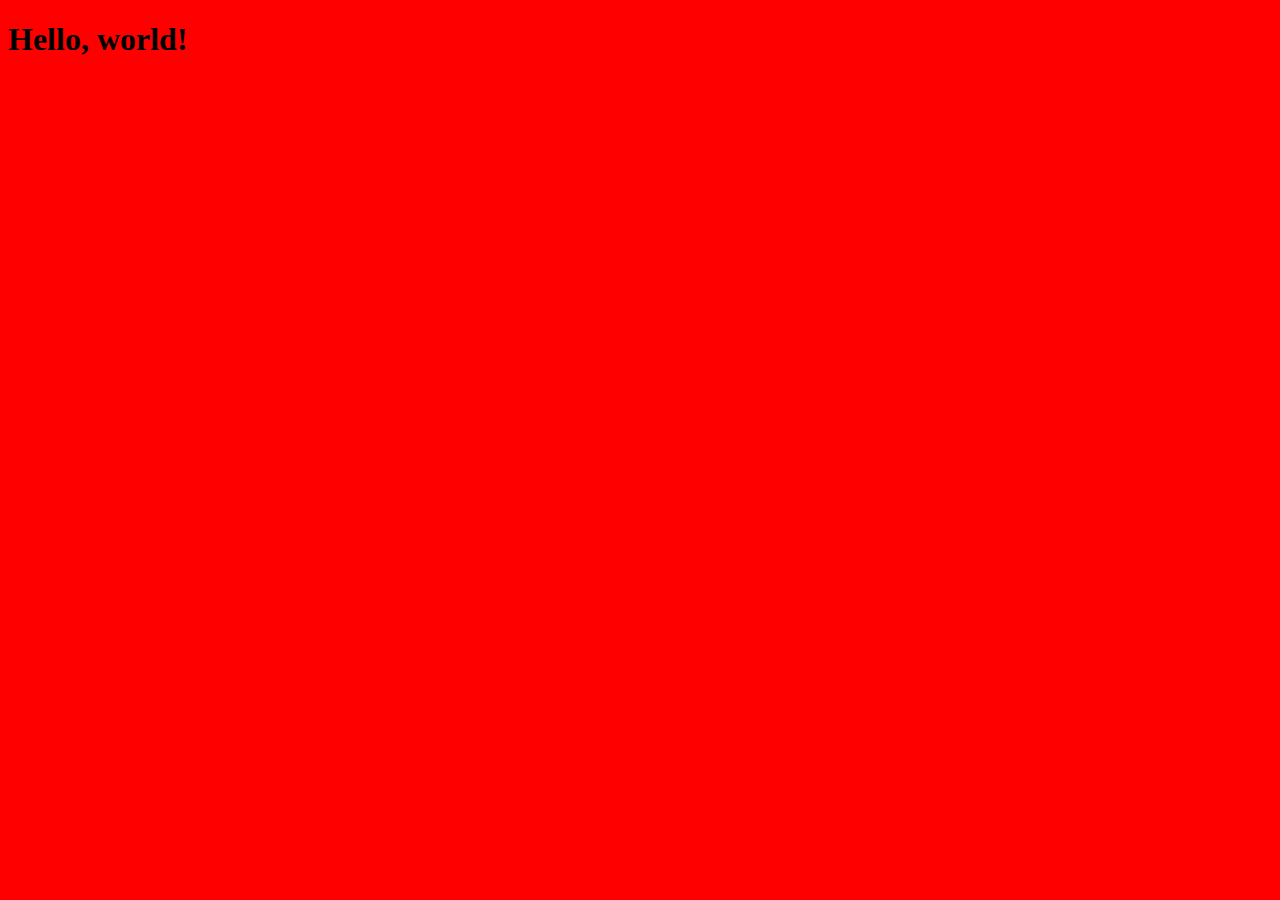
==== End_FIle/index.html @ 0dc0ff9d "Connected the files together." ====
<!doctype html>
<html lang="en">
  <head>
    <!-- Required meta tags -->
    <meta charset="utf-8">
    <meta name="viewport" content="width=device-width, initial-scale=1">

    <!-- Bootstrap CSS -->
    <link href="https://cdn.jsdelivr.net/npm/bootstrap@5.0.2/dist/css/bootstrap.min.css" rel="stylesheet" integrity="sha384-EVSTQN3/azprG1Anm3QDgpJLIm9Nao0Yz1ztcQTwFspd3yD65VohhpuuCOmLASjC" crossorigin="anonymous">
    <link rel="stylesheet" href="./style.css">
    <title>Hello, world!</title>
  </head>
  <body>
    <h1>Hello, world!</h1>

    <!-- Optional JavaScript; choose one of the two! -->

    <!-- Option 1: Bootstrap Bundle with Popper -->
    <script src="https://cdn.jsdelivr.net/npm/bootstrap@5.0.2/dist/js/bootstrap.bundle.min.js" integrity="sha384-MrcW6ZMFYlzcLA8Nl+NtUVF0sA7MsXsP1UyJoMp4YLEuNSfAP+JcXn/tWtIaxVXM" crossorigin="anonymous"></script>
    <script src="./script.js"></script>
    <!-- Option 2: Separate Popper and Bootstrap JS -->
    <!--
    <script src="https://cdn.jsdelivr.net/npm/@popperjs/core@2.9.2/dist/umd/popper.min.js" integrity="sha384-IQsoLXl5PILFhosVNubq5LC7Qb9DXgDA9i+tQ8Zj3iwWAwPtgFTxbJ8NT4GN1R8p" crossorigin="anonymous"></script>
    <script src="https://cdn.jsdelivr.net/npm/bootstrap@5.0.2/dist/js/bootstrap.min.js" integrity="sha384-cVKIPhGWiC2Al4u+LWgxfKTRIcfu0JTxR+EQDz/bgldoEyl4H0zUF0QKbrJ0EcQF" crossorigin="anonymous"></script>
    -->
  </body>
</html>
---- End_FIle/style.css ----
body{
    background-color: red;
}
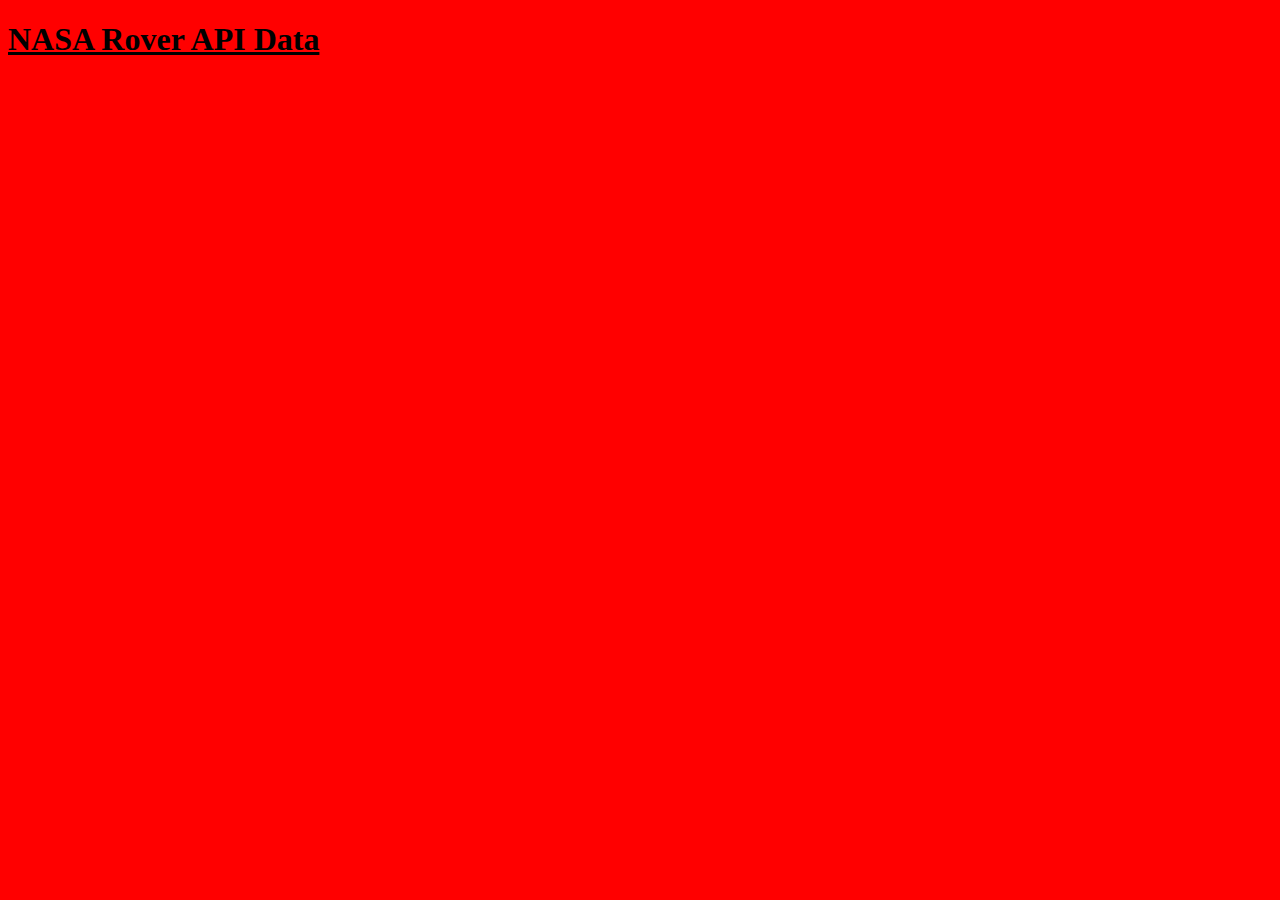
==== commit 15cf3c6a: "Updated the comments in index page" ====
--- a/End_FIle/index.html
+++ b/End_FIle/index.html
@@ -8,14 +8,29 @@
     <!-- Bootstrap CSS -->
     <link href="https://cdn.jsdelivr.net/npm/bootstrap@5.0.2/dist/css/bootstrap.min.css" rel="stylesheet" integrity="sha384-EVSTQN3/azprG1Anm3QDgpJLIm9Nao0Yz1ztcQTwFspd3yD65VohhpuuCOmLASjC" crossorigin="anonymous">
     <link rel="stylesheet" href="./style.css">
-    <title>Hello, world!</title>
+    <title>CSA</title>
   </head>
   <body>
-    <h1>Hello, world!</h1>
+    <div class="container">
+        <div class="row">
+            <div class="col-12 text-center">
+                <h1><u>NASA Rover API Data</u></h1>
+            </div>
+        </div>
+        <div id="dataInject" class="row justify-content-center">
+            
+          <!--This is where our data will populate-->
 
-    <!-- Optional JavaScript; choose one of the two! -->
+        </div>
+    </div>
 
-    <!-- Option 1: Bootstrap Bundle with Popper -->
+
+
+
+
+
+
+
     <script src="https://cdn.jsdelivr.net/npm/bootstrap@5.0.2/dist/js/bootstrap.bundle.min.js" integrity="sha384-MrcW6ZMFYlzcLA8Nl+NtUVF0sA7MsXsP1UyJoMp4YLEuNSfAP+JcXn/tWtIaxVXM" crossorigin="anonymous"></script>
     <script src="./script.js"></script>
     <!-- Option 2: Separate Popper and Bootstrap JS -->
